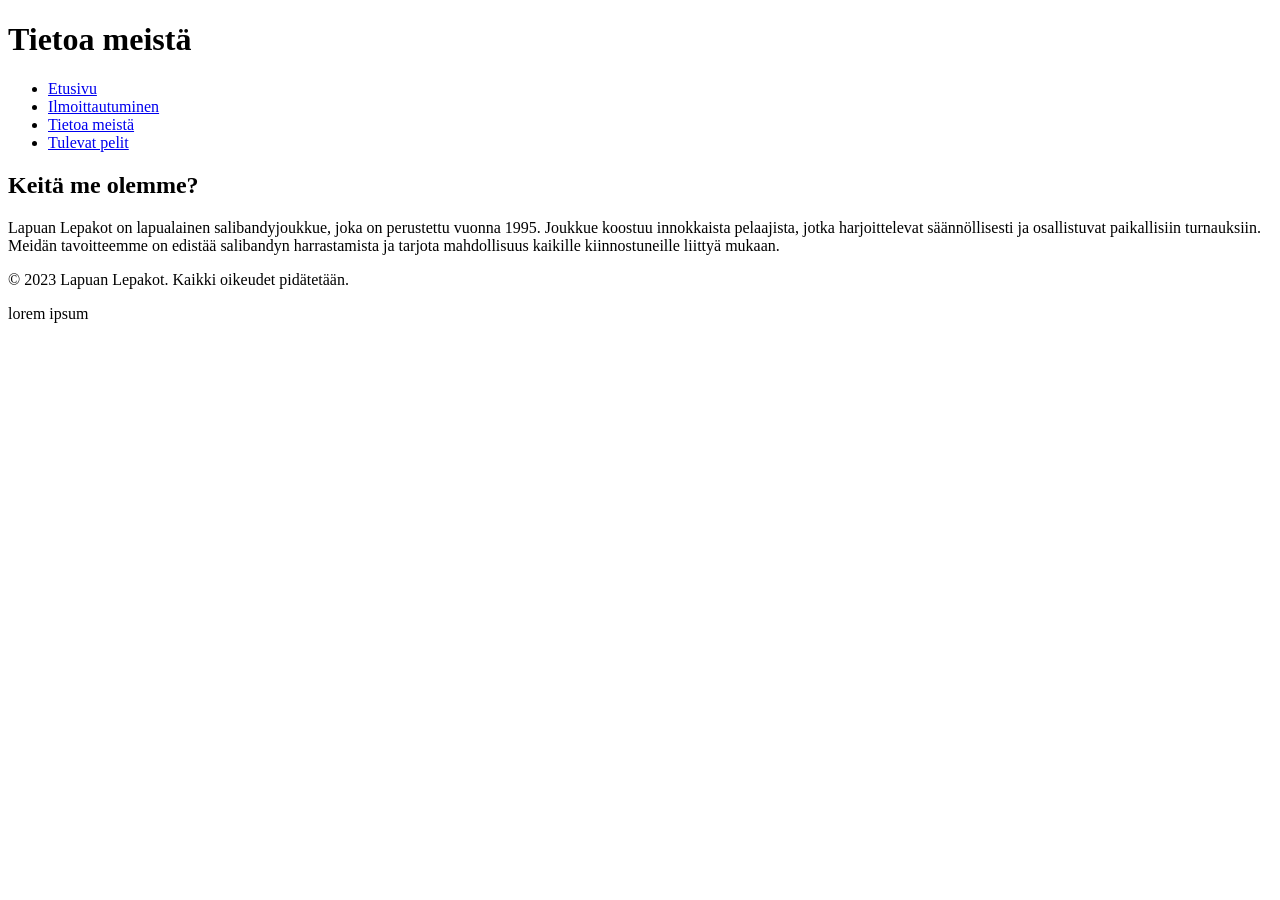
==== about.html @ ce3562c1 "ok" ====
<!DOCTYPE html>
<html lang="fi">
<head>
  <meta charset="UTF-8">
  <meta name="viewport" content="width=device-width, initial-scale=1">
  <title>Tietoa meistä – Lapuan Lepakot</title>
</head>
<body>
  <header>
    <h1>Tietoa meistä</h1>
    <nav>
        <ul>
            <li><a href="index.html">Etusivu</a></li>
            <li><a href="contact.html">Ilmoittautuminen</a></li>
            <li><a href="about.html">Tietoa meistä</a></li>
            <li><a href="listing.html">Tulevat pelit</a></li>

    </nav>
  </header>
  <main>
    <article>
      <header>
        <h2>Keitä me olemme?</h2>

      </header>
    </article>
  </main>
  <p>Lapuan Lepakot on lapualainen salibandyjoukkue, joka on perustettu vuonna 1995. Joukkue koostuu innokkaista pelaajista, jotka harjoittelevat säännöllisesti ja osallistuvat paikallisiin turnauksiin. Meidän tavoitteemme on edistää salibandyn harrastamista ja tarjota mahdollisuus kaikille kiinnostuneille liittyä mukaan.</p>
  <footer>
    <p>&copy; 2023 Lapuan Lepakot. Kaikki oikeudet pidätetään.</p>
  </footer>
    lorem ipsum
</body>
</html>
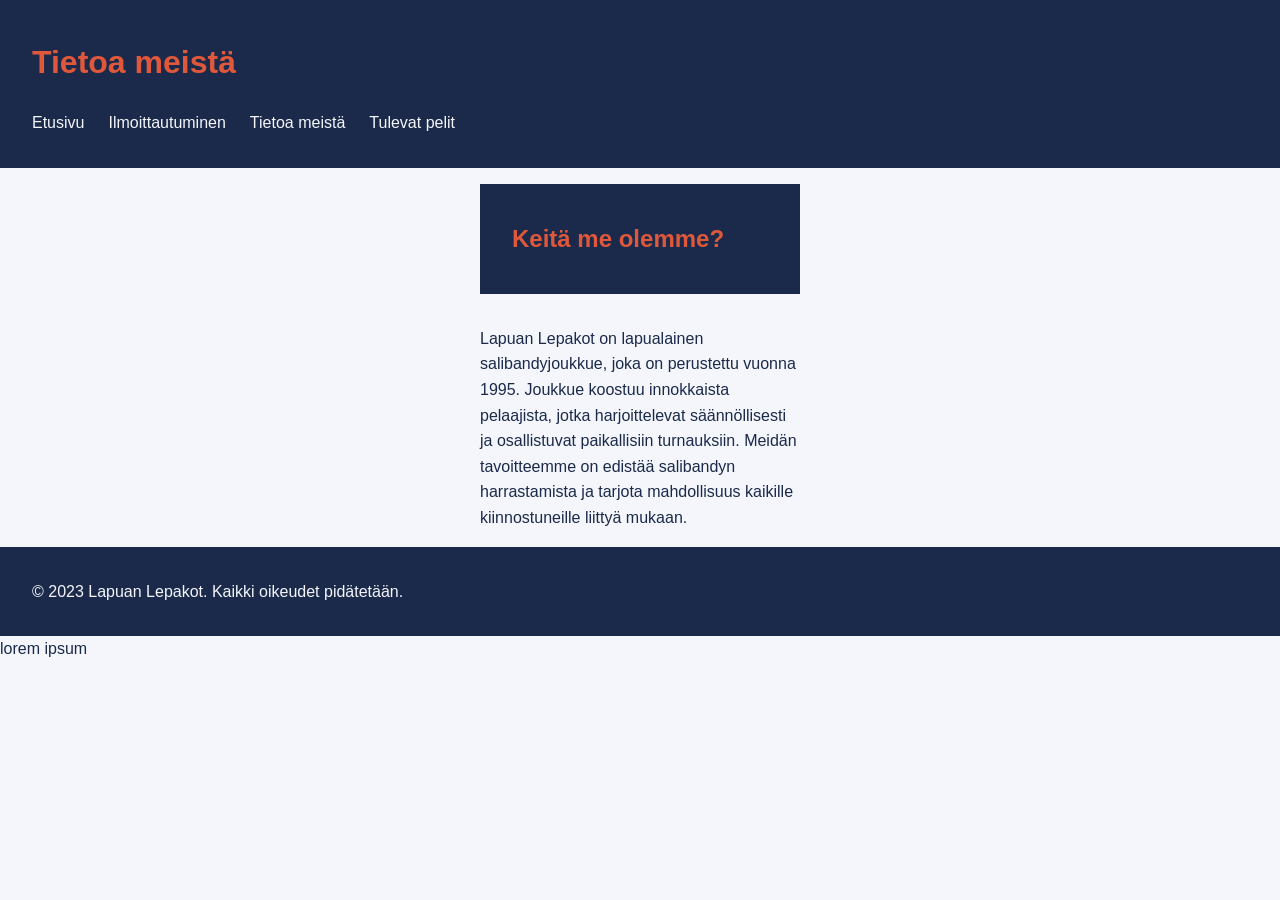
==== commit 8915ebb9: "styles.css lisätty" ====
--- a/about.html
+++ b/about.html
@@ -4,6 +4,7 @@
   <meta charset="UTF-8">
   <meta name="viewport" content="width=device-width, initial-scale=1">
   <title>Tietoa meistä – Lapuan Lepakot</title>
+  <link rel="stylesheet" href="styles.css">
 </head>
 <body>
   <header>
--- a/styles.css
+++ b/styles.css
@@ -0,0 +1,49 @@
+:root {
+  --text-color: #1b2a4a;
+  --background-color: #f4f6fb;
+  --accent-color: #e0583b;
+  --font-family: Arial, sans-serif;
+}
+
+body {
+  margin: 0;
+  font-family: var(--font-family);
+  color: var(--text-color);
+  background-color: var(--background-color);
+  line-height: 1.6;
+}
+
+header,
+footer {
+  padding: 1rem 2rem;
+  background-color: var(--text-color);
+  color: var(--background-color);
+}
+
+h1,
+h2 {
+  color: var(--accent-color);
+}
+
+nav ul {
+  display: flex;
+  gap: 1.5rem;
+  padding: 0;
+  list-style: none;
+}
+
+nav a {
+  color: inherit;
+  text-decoration: none;
+}
+
+nav a:hover {
+  color: var(--accent-color);
+}
+
+main,
+body > p {
+    max-width: 320px;
+    margin: 0 auto;
+    padding: 1rem 2rem;
+    }
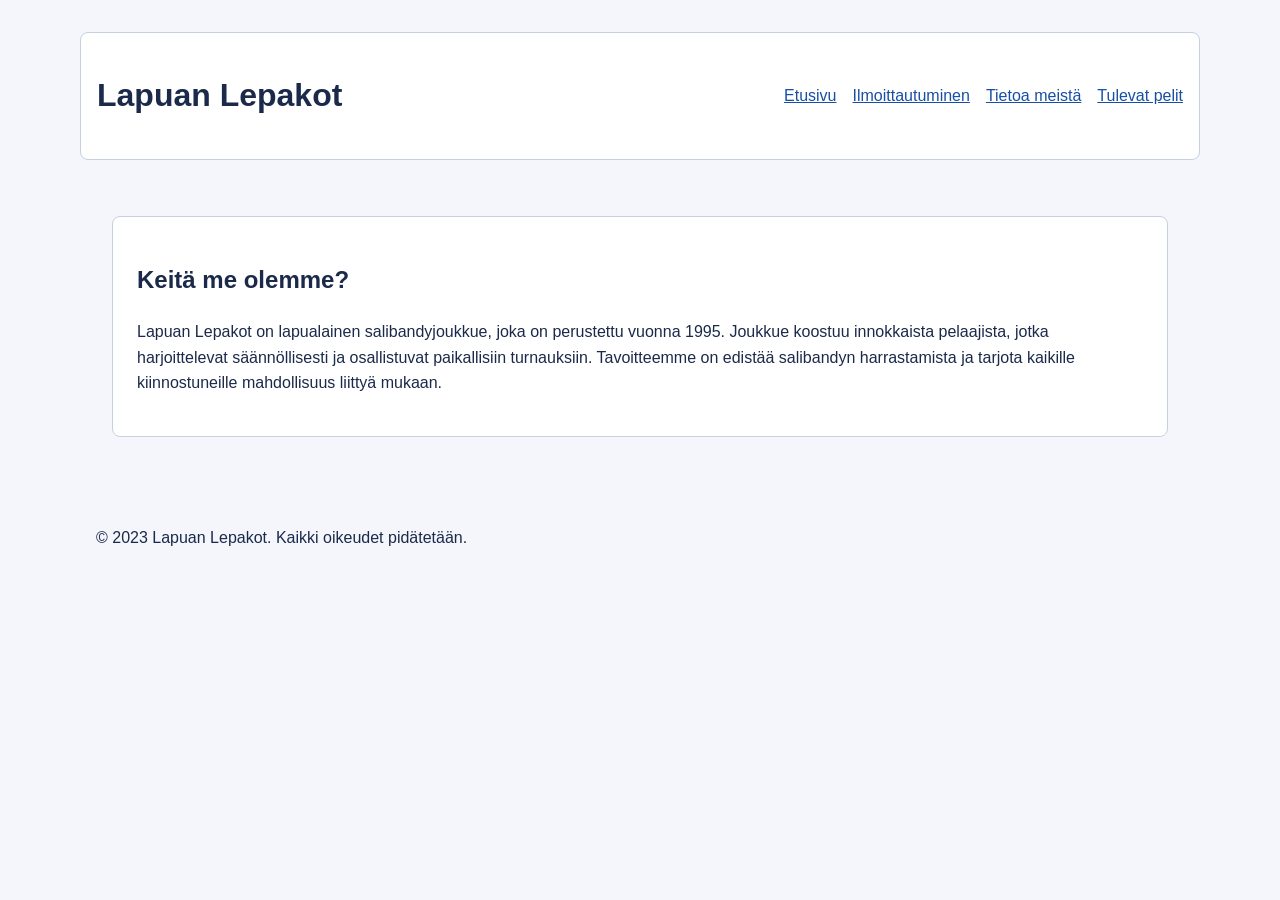
==== commit 0a5d6f79: "korjaukset" ====
--- a/about.html
+++ b/about.html
@@ -5,32 +5,30 @@
   <meta name="viewport" content="width=device-width, initial-scale=1">
   <title>Tietoa meistä – Lapuan Lepakot</title>
   <link rel="stylesheet" href="styles.css">
+  <script src="script.js" defer></script>
 </head>
 <body>
   <header>
-    <h1>Tietoa meistä</h1>
+    <h1>Lapuan Lepakot</h1>
     <nav>
-        <ul>
-            <li><a href="index.html">Etusivu</a></li>
-            <li><a href="contact.html">Ilmoittautuminen</a></li>
-            <li><a href="about.html">Tietoa meistä</a></li>
-            <li><a href="listing.html">Tulevat pelit</a></li>
-
+      <ul>
+        <li><a href="index.html">Etusivu</a></li>
+        <li><a href="contact.html">Ilmoittautuminen</a></li>
+        <li><a href="about.html">Tietoa meistä</a></li>
+        <li><a href="listing.html">Tulevat pelit</a></li>
+      </ul>
     </nav>
   </header>
+
   <main>
     <article>
-      <header>
-        <h2>Keitä me olemme?</h2>
-
-      </header>
+      <h2>Keitä me olemme?</h2>
+      <p>Lapuan Lepakot on lapualainen salibandyjoukkue, joka on perustettu vuonna 1995. Joukkue koostuu innokkaista pelaajista, jotka harjoittelevat säännöllisesti ja osallistuvat paikallisiin turnauksiin. Tavoitteemme on edistää salibandyn harrastamista ja tarjota kaikille kiinnostuneille mahdollisuus liittyä mukaan.</p>
     </article>
   </main>
-  <p>Lapuan Lepakot on lapualainen salibandyjoukkue, joka on perustettu vuonna 1995. Joukkue koostuu innokkaista pelaajista, jotka harjoittelevat säännöllisesti ja osallistuvat paikallisiin turnauksiin. Meidän tavoitteemme on edistää salibandyn harrastamista ja tarjota mahdollisuus kaikille kiinnostuneille liittyä mukaan.</p>
+
   <footer>
     <p>&copy; 2023 Lapuan Lepakot. Kaikki oikeudet pidätetään.</p>
   </footer>
-    lorem ipsum
 </body>
-</html>
-  +</html>
--- a/styles.css
+++ b/styles.css
@@ -1,49 +1,177 @@
 :root {
+  color-scheme: light dark;
+  --background-color: #f4f6fb;
+  --surface-color: #ffffff;
   --text-color: #1b2a4a;
-  --background-color: #f4f6fb;
-  --accent-color: #e0583b;
+  --accent-color: #174ea6;
+  --border-color: #c7d0df;
   --font-family: Arial, sans-serif;
+  --space-1: 0.5rem;
+  --space-2: 1rem;
+  --space-3: 1.5rem;
+  --space-4: 2rem;
+}
+
+* {
+  box-sizing: border-box;
 }
 
 body {
   margin: 0;
+  padding: var(--space-2);
+  background: var(--background-color);
+  color: var(--text-color);
   font-family: var(--font-family);
-  color: var(--text-color);
-  background-color: var(--background-color);
   line-height: 1.6;
 }
 
 header,
+main,
 footer {
-  padding: 1rem 2rem;
-  background-color: var(--text-color);
-  color: var(--background-color);
+  width: 100%;
+  max-width: 70rem;
+  margin-inline: auto;
 }
 
-h1,
-h2 {
-  color: var(--accent-color);
+header,
+main,
+footer,
+form {
+  padding: var(--space-2);
+}
+
+header,
+article,
+form,
+#popover-sisalto {
+  background: var(--surface-color);
+  border: 1px solid var(--border-color);
+  border-radius: 0.5rem;
 }
 
 nav ul {
   display: flex;
-  gap: 1.5rem;
+  flex-wrap: wrap;
+  gap: var(--space-1);
+  margin: 0;
   padding: 0;
   list-style: none;
 }
 
-nav a {
-  color: inherit;
-  text-decoration: none;
+nav li {
+  min-width: 0;
+  max-width: 100%;
 }
 
-nav a:hover {
+a {
   color: var(--accent-color);
+  overflow-wrap: anywhere;
 }
 
-main,
-body > p {
-    max-width: 320px;
-    margin: 0 auto;
-    padding: 1rem 2rem;
-    }
+a:focus-visible,
+button:focus-visible,
+input:focus-visible,
+select:focus-visible {
+  outline: 3px solid var(--accent-color);
+  outline-offset: 2px;
+}
+
+main {
+  margin-block: var(--space-3);
+}
+
+article {
+  padding: var(--space-3);
+}
+
+form {
+  width: 100%;
+  max-width: 40rem;
+  margin: var(--space-3) auto;
+}
+
+.kentta {
+  display: grid;
+  gap: var(--space-1);
+  margin-bottom: var(--space-2);
+}
+
+input,
+select,
+button {
+  max-width: 100%;
+  font: inherit;
+}
+
+input,
+select {
+  width: 100%;
+  min-width: 0;
+  padding: var(--space-1);
+}
+
+button {
+  padding: var(--space-1) var(--space-2);
+  color: var(--surface-color);
+  background: var(--accent-color);
+  border: 0;
+  border-radius: 0.25rem;
+  cursor: pointer;
+}
+
+dl dd {
+  margin: 0 0 var(--space-2);
+  overflow-wrap: anywhere;
+}
+
+#popover-sisalto {
+  width: min(12.5rem, calc(100vw - 2rem));
+  padding: var(--space-2);
+  position: absolute;
+  z-index: 1;
+}
+
+#popover-sisalto[hidden] {
+  display: none;
+}
+
+#popover-sisalto:not([hidden]) {
+  display: grid;
+  gap: var(--space-1);
+}
+
+@media (prefers-color-scheme: dark) {
+  :root {
+    --background-color: #121826;
+    --surface-color: #1d2738;
+    --text-color: #f1f5fb;
+    --accent-color: #9cc3ff;
+    --border-color: #526078;
+  }
+
+  button {
+    color: #121826;
+  }
+}
+
+@media (min-width: 48rem) {
+  body {
+    padding: var(--space-4);
+  }
+
+  header {
+    display: grid;
+    grid-template-columns: auto 1fr;
+    align-items: center;
+    gap: var(--space-3);
+  }
+
+  nav ul {
+    justify-content: flex-end;
+    gap: var(--space-2);
+  }
+
+  main {
+    padding: var(--space-4);
+  }
+}
